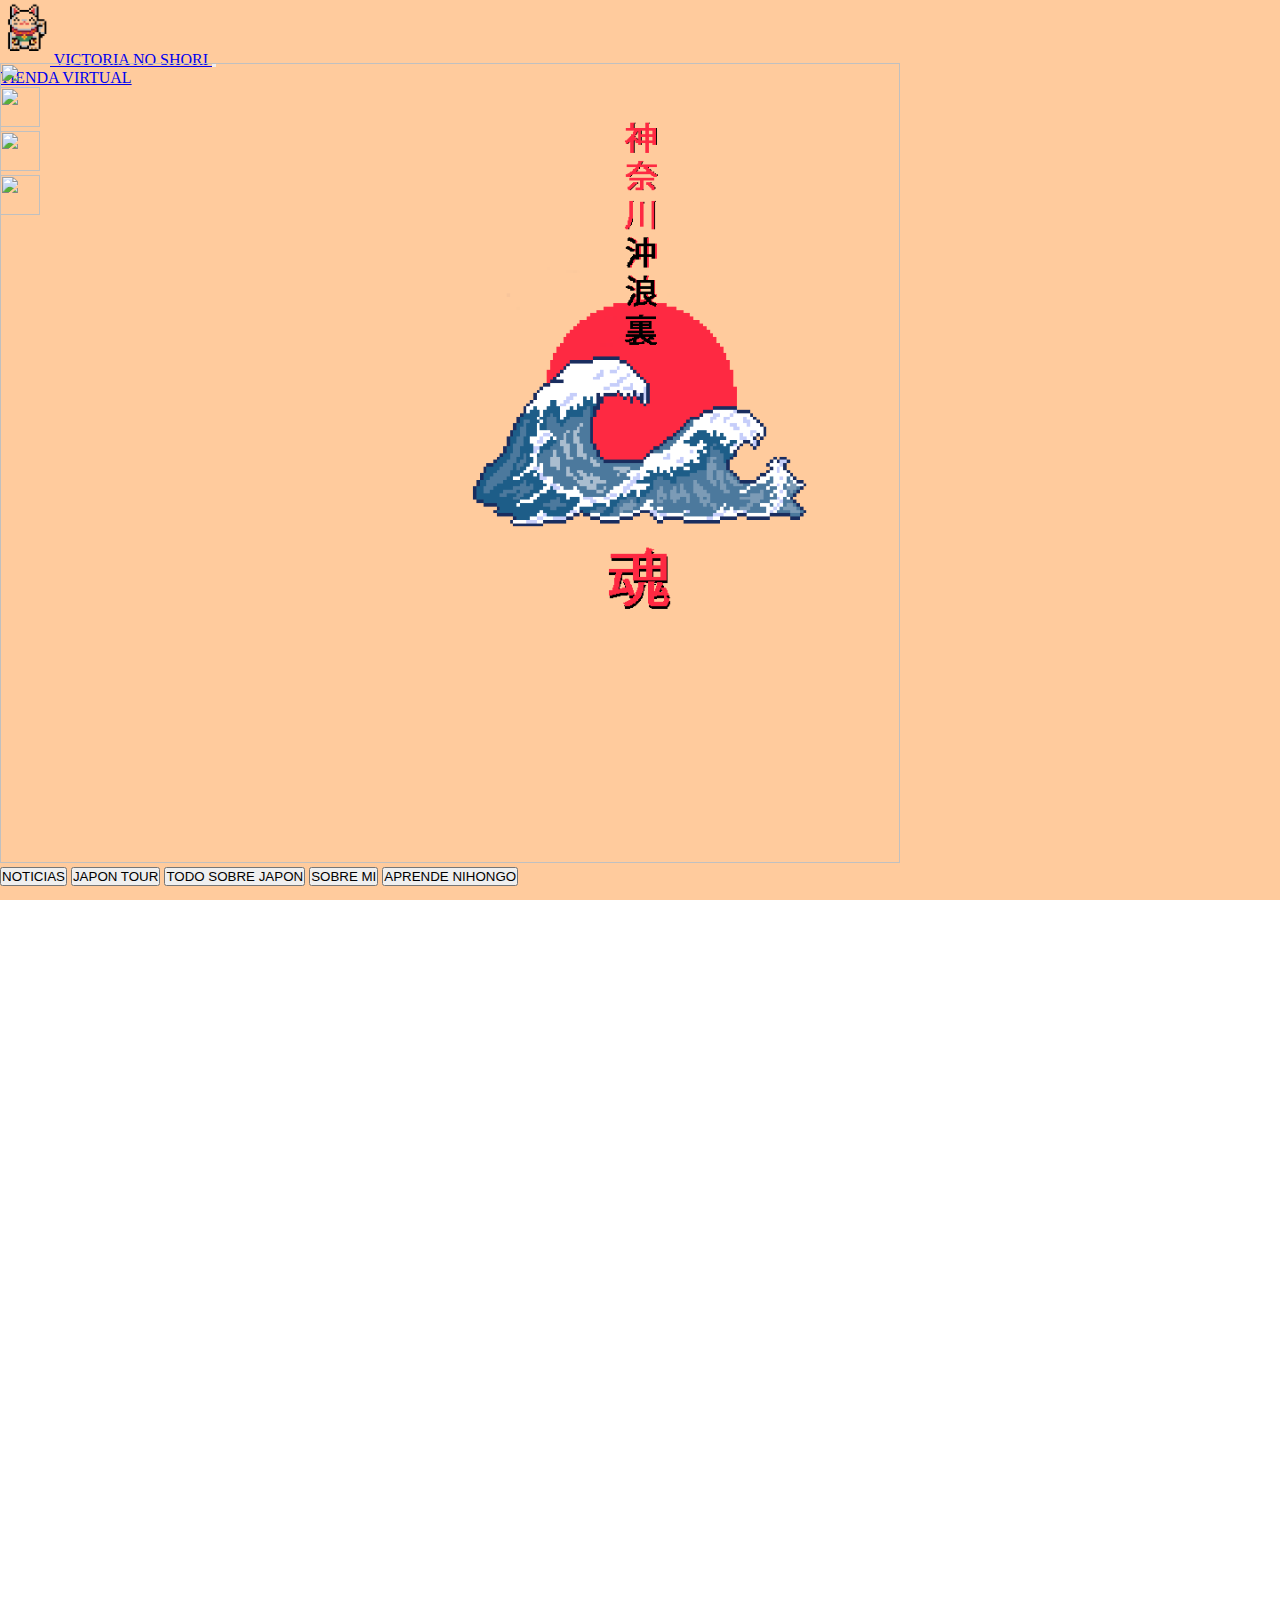
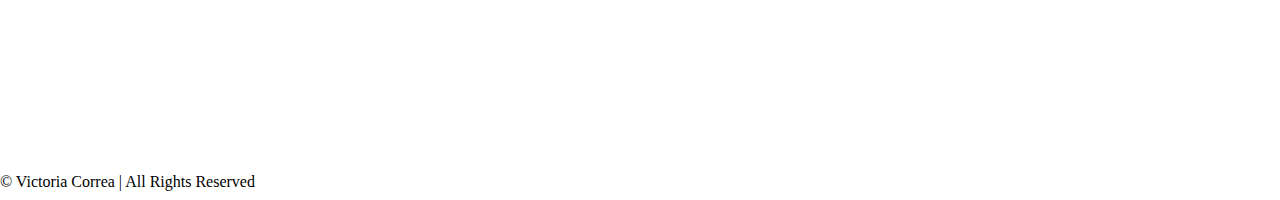
==== pages/sobre_mi.html @ f3cc78f2 "finalizo el armado de la pagina sobre mi, agrego imagen y texto con lorem" ====
<!DOCTYPE html>
<html lang="en">
<head>
    <meta charset="UTF-8">
    <meta http-equiv="X-UA-Compatible" content="IE=edge">
    <meta name="viewport" content="width=device-width, initial-scale=1.0">
    <link href="https://cdn.jsdelivr.net/npm/bootstrap@5.3.0/dist/css/bootstrap.min.css" rel="stylesheet" integrity="sha384-9ndCyUaIbzAi2FUVXJi0CjmCapSmO7SnpJef0486qhLnuZ2cdeRhO02iuK6FUUVM" crossorigin="anonymous"> 
    <link rel="stylesheet" href="../css/style.css">
    <link rel="shortcut icon" href="../assets/img/favicon_kitty.ico" type="icono_favicon">
    <title>VICTORIA NO SHORI</title>
</head>
<body>
    <header class="container-fluid">
        <div class="row h-100">
            <nav class="navbar navbar-expand-lg fixed-top">
                <div class="container-fluid">
                  <a class="navbar-brand fw-bold" href="#">
                    <img class="logo" src="../assets/img/header/gatito.png" alt="" width="50" height="65">
                    VICTORIA NO SHORI
                  </a>
                  <button class="navbar-toggler" type="button" data-bs-toggle="collapse" data-bs-target="#navbarNav" aria-controls="navbarNav" aria-expanded="false" aria-label="Toggle navigation">
                    <span class="navbar-toggler-icon"></span>
                  </button>
                  <div class="collapse navbar-collapse" id="navbarNav">
                    <ul class="navbar-nav ms-auto">
                      <li class="nav-item d-flex justify-content-center y align-items-center bg-info-subtle rounded-3 alt="">
                        <a class="nav-link active text-danger" aria-current="page" href="#">TIENDA VIRTUAL</a>
                      </li>
                      <li class="nav-item">
                        <a class="nav-link" href="#">
                            <img src="./assets/img/header/logo_instagram.png" alt="" width="40" height="40">
                        </a>
                      </li>
                      <li class="nav-item">
                        <a class="nav-link" href="#">
                            <img src="./assets/img/header/logo_twitter.png" alt="" width="40" height="40">
                        </a>
                      </li>
                      <li class="nav-item">
                        <a class="nav-link" href="#">
                            <img src="./assets/img/header/logo_youtube.png" alt="" width="40" height="40">
                        </a>
                      </li>
                    </ul>
                  </div>
                </div>
              </nav>
        </div>
    </header>
    <main class="container-fluid">
      <div class="row bg-transparent h-50">
      </div>
      <div class="row bg-body-tertiary p-2 text-white bg-opacity-75 rounded-2 h-50 ">
        <div class="text-center">
          <img class="bg-transparent mx-auto d-block" src="./assets/img/main/torii_pixel.png" alt="" width="900" height="800">
          <div class="btn-group bg-danger-subtle text-dark bg-opacity-50" role="group" style="position: relative; top: -10%; left: 0%">
            <button type="button" class="btn border border-3 border-danger">NOTICIAS</button>
            <button type="button" class="btn border border-3 border-danger">JAPON TOUR</button>
            <button type="button" class="btn border border-3 border-danger">TODO SOBRE JAPON</button>
            <button type="button" class="btn border border-3 border-danger">SOBRE MI</button>
            <button type="button" class="btn border border-3 border-danger">APRENDE NIHONGO</button>
          </div>
        </div>
      </div>
    </main>


    <footer class="container-fluid">
        <div class="row fs-8 text-center h-100">
            <p class="col">© Victoria Correa | All Rights Reserved</p>
        </div>

    </footer>
    
    <script src="https://cdn.jsdelivr.net/npm/bootstrap@5.3.0/dist/js/bootstrap.bundle.min.js" integrity="sha384-geWF76RCwLtnZ8qwWowPQNguL3RmwHVBC9FhGdlKrxdiJJigb/j/68SIy3Te4Bkz" crossorigin="anonymous"></script>
</body>
</html>
---- css/style.css ----
* { 
    margin: 0;
    padding: 0;
    box-sizing: border-box;
}

@font-face{
    font-family: "dogica";
    src: url("../assets/fonts/dogica/dogica.ttf");
}

body {
    font-family: dogica;
    height: 200vh;
    background-image: url(../assets/img/main/wave.png);
    background-size: 100%;
    background-attachment: fixed;
}

header {
    height: 7vh;
}

.logo {
    transform: translateX(-2px);
    transform: translateY(2px);
}

header nav {
    background-color: transparent;
}

main {
    height: 190vh;
}

.chupapi {
    transform: translateY(-10vh);
}

footer {
    height: 3vh;
}
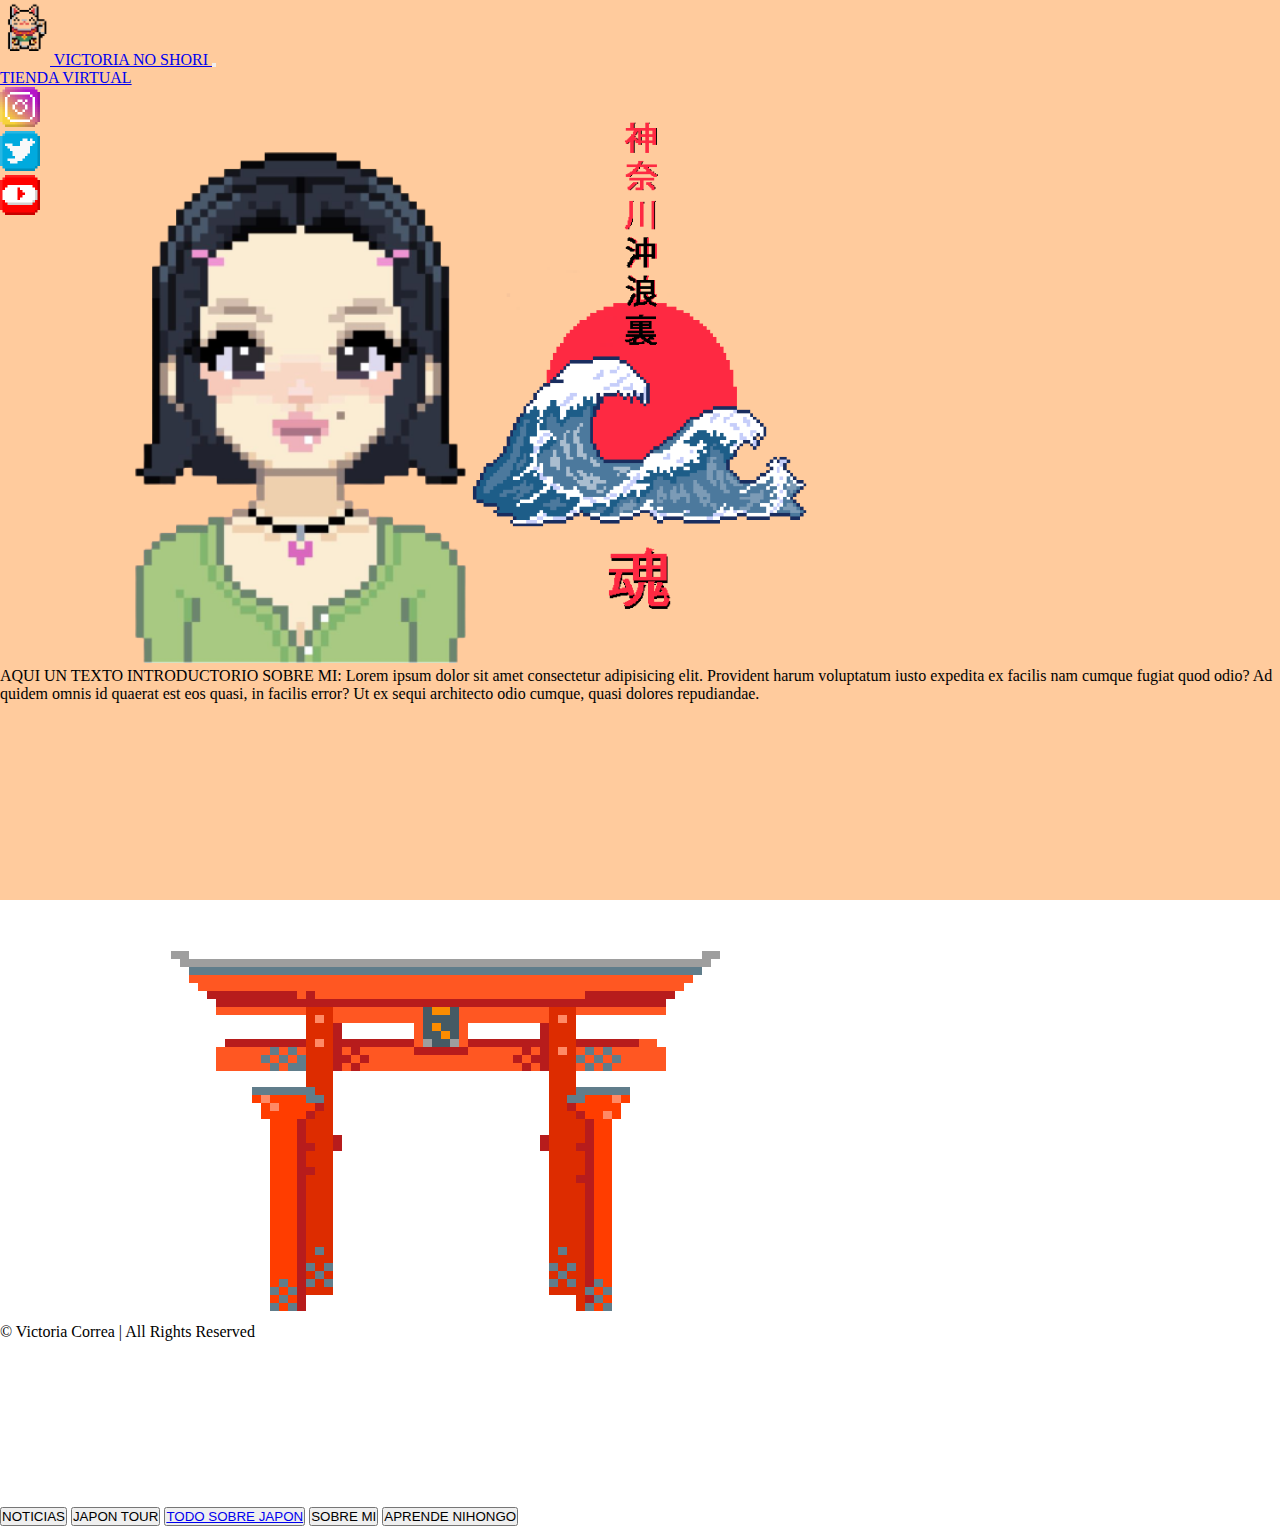
==== commit 2f97dc99: "realizo el responsive del main" ====
--- a/pages/sobre_mi.html
+++ b/pages/sobre_mi.html
@@ -7,7 +7,7 @@
     <link href="https://cdn.jsdelivr.net/npm/bootstrap@5.3.0/dist/css/bootstrap.min.css" rel="stylesheet" integrity="sha384-9ndCyUaIbzAi2FUVXJi0CjmCapSmO7SnpJef0486qhLnuZ2cdeRhO02iuK6FUUVM" crossorigin="anonymous"> 
     <link rel="stylesheet" href="../css/style.css">
     <link rel="shortcut icon" href="../assets/img/favicon_kitty.ico" type="icono_favicon">
-    <title>VICTORIA NO SHORI</title>
+    <title>SOBRE MI</title>
 </head>
 <body>
     <header class="container-fluid">
@@ -21,24 +21,24 @@
                   <button class="navbar-toggler" type="button" data-bs-toggle="collapse" data-bs-target="#navbarNav" aria-controls="navbarNav" aria-expanded="false" aria-label="Toggle navigation">
                     <span class="navbar-toggler-icon"></span>
                   </button>
-                  <div class="collapse navbar-collapse" id="navbarNav">
+                  <div class="collapse navbar-collapse">
                     <ul class="navbar-nav ms-auto">
-                      <li class="nav-item d-flex justify-content-center y align-items-center bg-info-subtle rounded-3 alt="">
-                        <a class="nav-link active text-danger" aria-current="page" href="#">TIENDA VIRTUAL</a>
+                      <li class="h-100 text-center align-items-center bg-info-subtle rounded-3 alt="">
+                        <a class="nav-link active text-danger" href="#">TIENDA VIRTUAL</a>
                       </li>
                       <li class="nav-item">
                         <a class="nav-link" href="#">
-                            <img src="./assets/img/header/logo_instagram.png" alt="" width="40" height="40">
+                            <img src="../assets/img/header/logo_instagram.png" alt="" width="40" height="40">
                         </a>
                       </li>
                       <li class="nav-item">
                         <a class="nav-link" href="#">
-                            <img src="./assets/img/header/logo_twitter.png" alt="" width="40" height="40">
+                            <img src="../assets/img/header/logo_twitter.png" alt="" width="40" height="40">
                         </a>
                       </li>
                       <li class="nav-item">
                         <a class="nav-link" href="#">
-                            <img src="./assets/img/header/logo_youtube.png" alt="" width="40" height="40">
+                            <img src="../assets/img/header/logo_youtube.png" alt="" width="40" height="40">
                         </a>
                       </li>
                     </ul>
@@ -48,15 +48,21 @@
         </div>
     </header>
     <main class="container-fluid">
-      <div class="row bg-transparent h-50">
+      <div class="d-flex flex-row row bg-body-tertiary p-2 text-white bg-opacity-75 rounded-2 h-50">
+        <div class="col">
+          <img class="mx-auto d-block" src="../assets/img/aboutme/pp1.png" alt="" width="600" height="600">
+        </div>
+        <div class="col d-flex align-items-center text-center text-dark fw-bold">
+        AQUI UN TEXTO INTRODUCTORIO SOBRE MI: Lorem ipsum dolor sit amet consectetur adipisicing elit. Provident harum voluptatum iusto expedita ex facilis nam cumque fugiat quod odio? Ad quidem omnis id quaerat est eos quasi, in facilis error? Ut ex sequi architecto odio cumque, quasi dolores repudiandae.
+        </div>
       </div>
       <div class="row bg-body-tertiary p-2 text-white bg-opacity-75 rounded-2 h-50 ">
         <div class="text-center">
-          <img class="bg-transparent mx-auto d-block" src="./assets/img/main/torii_pixel.png" alt="" width="900" height="800">
+          <img class="bg-transparent mx-auto d-block" src="../assets/img/main/torii_pixel.png" alt="" width="900" height="800">
           <div class="btn-group bg-danger-subtle text-dark bg-opacity-50" role="group" style="position: relative; top: -10%; left: 0%">
             <button type="button" class="btn border border-3 border-danger">NOTICIAS</button>
             <button type="button" class="btn border border-3 border-danger">JAPON TOUR</button>
-            <button type="button" class="btn border border-3 border-danger">TODO SOBRE JAPON</button>
+            <button type="button" class="btn border border-3 border-danger"><a class="link-dark link-offset-2 link-offset-3-hover link-underline link-underline-opacity-0 link-underline-opacity-75-hover" href="../index.html" target="_blank">TODO SOBRE JAPON</a></button>
             <button type="button" class="btn border border-3 border-danger">SOBRE MI</button>
             <button type="button" class="btn border border-3 border-danger">APRENDE NIHONGO</button>
           </div>
--- a/css/style.css
+++ b/css/style.css
@@ -11,7 +11,7 @@
 
 body {
     font-family: dogica;
-    height: 200vh;
+    height: 150vh;
     background-image: url(../assets/img/main/wave.png);
     background-size: 100%;
     background-attachment: fixed;
@@ -31,13 +31,9 @@
 }
 
 main {
-    height: 190vh;
-}
-
-.chupapi {
-    transform: translateY(-10vh);
+    height: 140vh;
 }
 
 footer {
     height: 3vh;
-}+}
